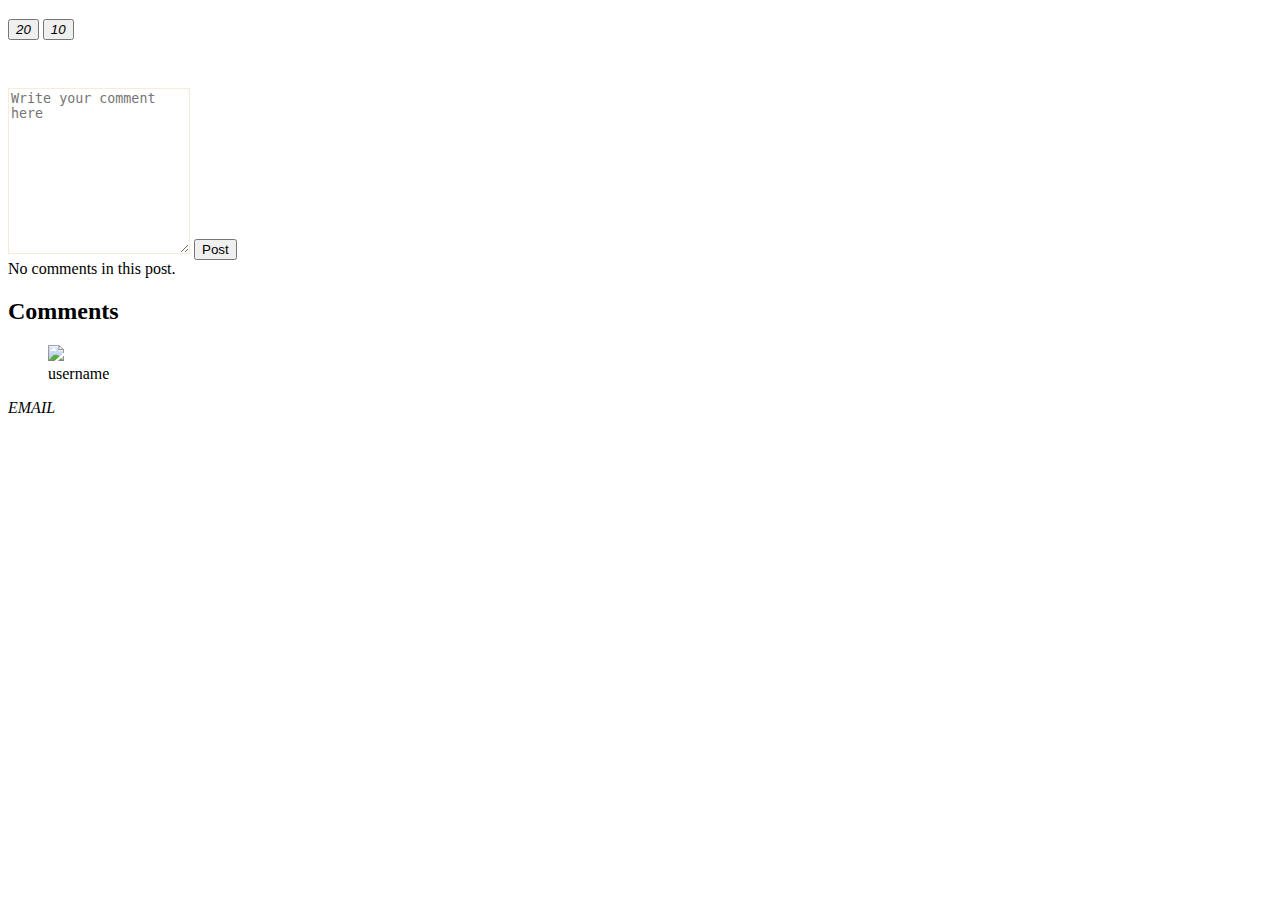
==== src/main/resources/templates/post-details.html @ a4d01c76 "Project initiated." ====
<!DOCTYPE html>
<html>
<head>
<meta charset="UTF-8">
<title>Post Details</title>
<link
	href="https://cdn.jsdelivr.net/npm/bootstrap@5.0.2/dist/css/bootstrap.min.css"
	rel="stylesheet"
	integrity="sha384-EVSTQN3/azprG1Anm3QDgpJLIm9Nao0Yz1ztcQTwFspd3yD65VohhpuuCOmLASjC"
	crossorigin="anonymous">
<script
	src="https://cdn.jsdelivr.net/npm/bootstrap@5.0.2/dist/js/bootstrap.bundle.min.js"
	integrity="sha384-MrcW6ZMFYlzcLA8Nl+NtUVF0sA7MsXsP1UyJoMp4YLEuNSfAP+JcXn/tWtIaxVXM"
	crossorigin="anonymous"></script>
<link rel="stylesheet"
	href="https://cdnjs.cloudflare.com/ajax/libs/font-awesome/5.15.2/css/all.min.css"
	integrity="sha512-HK5fgLBL+xu6dm/Ii3z4xhlSUyZgTT9tuc/hSrtw6uzJOvgRr2a9jyxxT1ely+B+xFAmJKVSTbpM/CuL7qxO8w=="
	crossorigin="anonymous" />
<link rel="stylesheet" href="/css/post-details.css" />
<link rel="stylesheet" href="/css/main.css">
</head>
<body>
	<div th:insert="fragments/navbar :: navbar"></div>
	<div class="container">
		<div class="card post-details" style="width: 40rem;">
			<div class="card-body">
				<h3 class="card-title" th:text="${postDetails.title}"></h3>
				<p class="card-text" th:text="${postDetails.description}"></p>
			</div>
			<div class="like-unlike">
				<button class="dislike">
					<i class="fa fa-thumbs-o-down" id="dislike-btn" aria-hidden="true"></i>
					<em class="like-unlike-count" id="dislike-count">20</em>
				</button>

				<button class="like">
					<i class="fa fa-thumbs-o-up" id="like-btn" aria-hidden="true"></i>
					<em class="like-unlike-count" id="like-count">10</em>
				</button>
			</div>
		</div>

		<!--  Comment Box -->
		<div class="comment" style="margin-top: 3rem">
			<div class="row d-flex align-items-center">

				<div class="col-md-6 comments-section">
					<!--====COMMENT AREA START====-->
					<div class="row" sec:authorize="isAuthenticated()">
						<div class="col-12">

							<form class="comment-form" style="width: 40rem;" method="post"
								th:action="@{'/posts/' + ${postDetails.id} + '/comments' }"
								th:object="${commentDomain}">
								<textarea class="comment-area" name="review"
									style="height: 10rem; border: 1px solid antiquewhite;"
									placeholder="Write your comment here" th:field="*{review}"></textarea>
								<em th:if="${#fields.hasErrors('review')}" th:errors="*{review}"></em>
								<button type="submit" class="btn  comment-btn">Post</button>
							</form>
						</div>
					</div>
				</div>
			</div>
			<div class="row">
			
				<div class="col-md-8 alert alert-danger"
				th:if="${comments.size() <= 0}"
				>
				No comments in this post.
				</div>
			
				<div class="col-md-8" th:if="${comments.size() > 0}">
					<h2 class="page-header">Comments</h2>
					<section class="comment-list">
						<!-- Comment List -->
						<article class="row" th:each="comment : ${comments}">
							<div class="col-md-2 col-sm-2 hidden-xs">
								<figure class="thumbnail">
									<img class="img-responsive" height="100px"
										src="http://www.tangoflooring.ca/wp-content/uploads/2015/07/user-avatar-placeholder.png" />
									<figcaption class="text-center">username</figcaption>
								</figure>
							</div>
							<div class="col-md-10 col-sm-10">
								<div class="panel panel-default arrow left">
									<div class="panel-body">
										<header class="text-left">
											<div class="comment-user">
												<div class="row">
													<div class="col-md-10">
														<i class="fa fa-user"></i><em>EMAIL</em>
													</div>
													<div class="col-md-2">
														<a href="#"> <i class="fa fa-trash-o"></i></a>
													</div>
												</div>
											</div>
											<time class="comment-date">
												<i class="fa fa-clock-o" th:text="${#calendars.format(comment.createdOn,'d MMM yyyy HH:MM')}"></i>
											</time>
										</header>
										<div class="comment-post">
											<p th:text="${comment.review}"></p>
										</div>
									</div>
								</div>
							</div>
						</article>
					</section>
				</div>
			</div>

		</div>
	</div>
</body>
</html>
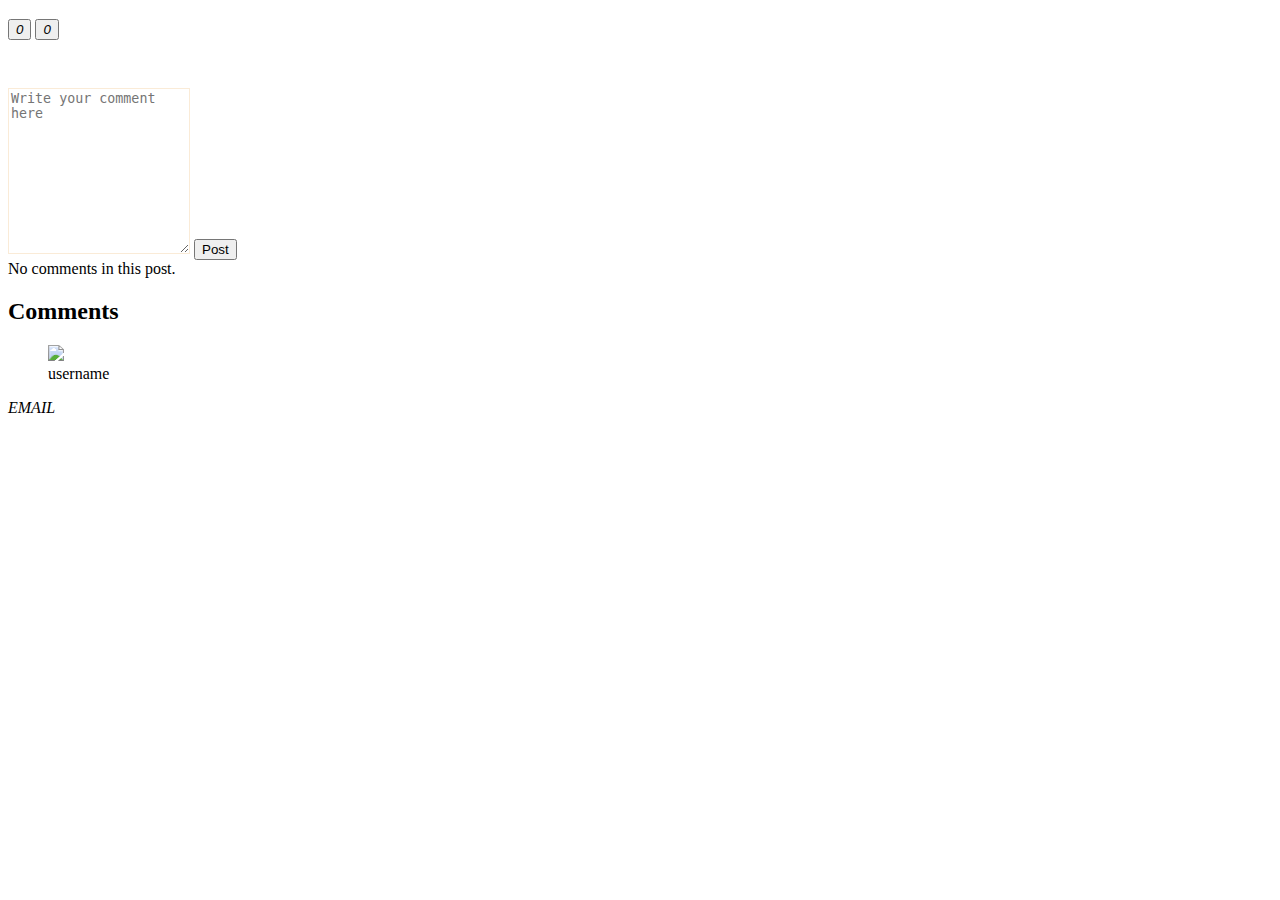
==== commit dbd1c528: "added error file" ====
--- a/src/main/resources/templates/post-details.html
+++ b/src/main/resources/templates/post-details.html
@@ -1,117 +1,187 @@
 <!DOCTYPE html>
 <html>
 <head>
-<meta charset="UTF-8">
-<title>Post Details</title>
-<link
-	href="https://cdn.jsdelivr.net/npm/bootstrap@5.0.2/dist/css/bootstrap.min.css"
-	rel="stylesheet"
-	integrity="sha384-EVSTQN3/azprG1Anm3QDgpJLIm9Nao0Yz1ztcQTwFspd3yD65VohhpuuCOmLASjC"
-	crossorigin="anonymous">
-<script
-	src="https://cdn.jsdelivr.net/npm/bootstrap@5.0.2/dist/js/bootstrap.bundle.min.js"
-	integrity="sha384-MrcW6ZMFYlzcLA8Nl+NtUVF0sA7MsXsP1UyJoMp4YLEuNSfAP+JcXn/tWtIaxVXM"
-	crossorigin="anonymous"></script>
-<link rel="stylesheet"
-	href="https://cdnjs.cloudflare.com/ajax/libs/font-awesome/5.15.2/css/all.min.css"
-	integrity="sha512-HK5fgLBL+xu6dm/Ii3z4xhlSUyZgTT9tuc/hSrtw6uzJOvgRr2a9jyxxT1ely+B+xFAmJKVSTbpM/CuL7qxO8w=="
-	crossorigin="anonymous" />
-<link rel="stylesheet" href="/css/post-details.css" />
-<link rel="stylesheet" href="/css/main.css">
+  <meta charset="UTF-8">
+  <title>Post Details</title>
+  <link
+      href="https://cdn.jsdelivr.net/npm/bootstrap@5.0.2/dist/css/bootstrap.min.css"
+      rel="stylesheet"
+      integrity="sha384-EVSTQN3/azprG1Anm3QDgpJLIm9Nao0Yz1ztcQTwFspd3yD65VohhpuuCOmLASjC"
+      crossorigin="anonymous">
+  <script
+      src="https://cdn.jsdelivr.net/npm/bootstrap@5.0.2/dist/js/bootstrap.bundle.min.js"
+      integrity="sha384-MrcW6ZMFYlzcLA8Nl+NtUVF0sA7MsXsP1UyJoMp4YLEuNSfAP+JcXn/tWtIaxVXM"
+      crossorigin="anonymous"></script>
+  <link rel="stylesheet"
+        href="https://cdnjs.cloudflare.com/ajax/libs/font-awesome/5.15.2/css/all.min.css"
+        integrity="sha512-HK5fgLBL+xu6dm/Ii3z4xhlSUyZgTT9tuc/hSrtw6uzJOvgRr2a9jyxxT1ely+B+xFAmJKVSTbpM/CuL7qxO8w=="
+        crossorigin="anonymous"/>
+  <script src="https://code.jquery.com/jquery-3.6.0.min.js"
+          integrity="sha256-/xUj+3OJU5yExlq6GSYGSHk7tPXikynS7ogEvDej/m4="
+          crossorigin="anonymous"></script>
+  <script src="https://cdn.jsdelivr.net/npm/axios/dist/axios.min.js"></script>
+  <script src="//cdn.jsdelivr.net/npm/sweetalert2@11"></script>
+  <link rel="stylesheet" href="/css/post-details.css"/>
+  <link rel="stylesheet" href="/css/main.css">
 </head>
 <body>
-	<div th:insert="fragments/navbar :: navbar"></div>
-	<div class="container">
-		<div class="card post-details" style="width: 40rem;">
-			<div class="card-body">
-				<h3 class="card-title" th:text="${postDetails.title}"></h3>
-				<p class="card-text" th:text="${postDetails.description}"></p>
-			</div>
-			<div class="like-unlike">
-				<button class="dislike">
-					<i class="fa fa-thumbs-o-down" id="dislike-btn" aria-hidden="true"></i>
-					<em class="like-unlike-count" id="dislike-count">20</em>
-				</button>
+<div th:insert="fragments/navbar :: navbar"></div>
+<div class="container">
+  <div class="card post-details" style="width: 40rem;">
+    <input hidden th:value="${postDetails.id}" id="post-id"/>
+    <div class="card-body">
+      <h3 class="card-title" th:text="${postDetails.title}"></h3>
+      <p class="card-text" th:text="${postDetails.description}"></p>
+    </div>
+    <div class="like-unlike">
+      <button class="dislike" id="dislike-btn">
+        <i class="fa fa-thumbs-o-down" aria-hidden="true"></i>
+        <em class="like-unlike-count" id="dislike-count">0</em>
+      </button>
 
-				<button class="like">
-					<i class="fa fa-thumbs-o-up" id="like-btn" aria-hidden="true"></i>
-					<em class="like-unlike-count" id="like-count">10</em>
-				</button>
-			</div>
-		</div>
+      <button class="like" id="like-btn">
+        <i class="fa fa-thumbs-o-up" aria-hidden="true"></i>
+        <em class="like-unlike-count" id="like-count">0</em>
+      </button>
+    </div>
+  </div>
 
-		<!--  Comment Box -->
-		<div class="comment" style="margin-top: 3rem">
-			<div class="row d-flex align-items-center">
+  <!--  Comment Box -->
+  <div class="comment" style="margin-top: 3rem">
+    <div class="row d-flex align-items-center">
 
-				<div class="col-md-6 comments-section">
-					<!--====COMMENT AREA START====-->
-					<div class="row" sec:authorize="isAuthenticated()">
-						<div class="col-12">
+      <div class="col-md-6 comments-section">
+        <!--====COMMENT AREA START====-->
+        <div class="row" sec:authorize="isAuthenticated()">
+          <div class="col-12">
 
-							<form class="comment-form" style="width: 40rem;" method="post"
-								th:action="@{'/posts/' + ${postDetails.id} + '/comments' }"
-								th:object="${commentDomain}">
+            <form class="comment-form" style="width: 40rem;" method="post"
+                  th:action="@{'/posts/' + ${postDetails.id} + '/comments' }"
+                  th:object="${commentDomain}">
 								<textarea class="comment-area" name="review"
-									style="height: 10rem; border: 1px solid antiquewhite;"
-									placeholder="Write your comment here" th:field="*{review}"></textarea>
-								<em th:if="${#fields.hasErrors('review')}" th:errors="*{review}"></em>
-								<button type="submit" class="btn  comment-btn">Post</button>
-							</form>
-						</div>
-					</div>
-				</div>
-			</div>
-			<div class="row">
-			
-				<div class="col-md-8 alert alert-danger"
-				th:if="${comments.size() <= 0}"
-				>
-				No comments in this post.
-				</div>
-			
-				<div class="col-md-8" th:if="${comments.size() > 0}">
-					<h2 class="page-header">Comments</h2>
-					<section class="comment-list">
-						<!-- Comment List -->
-						<article class="row" th:each="comment : ${comments}">
-							<div class="col-md-2 col-sm-2 hidden-xs">
-								<figure class="thumbnail">
-									<img class="img-responsive" height="100px"
-										src="http://www.tangoflooring.ca/wp-content/uploads/2015/07/user-avatar-placeholder.png" />
-									<figcaption class="text-center">username</figcaption>
-								</figure>
-							</div>
-							<div class="col-md-10 col-sm-10">
-								<div class="panel panel-default arrow left">
-									<div class="panel-body">
-										<header class="text-left">
-											<div class="comment-user">
-												<div class="row">
-													<div class="col-md-10">
-														<i class="fa fa-user"></i><em>EMAIL</em>
-													</div>
-													<div class="col-md-2">
-														<a href="#"> <i class="fa fa-trash-o"></i></a>
-													</div>
-												</div>
-											</div>
-											<time class="comment-date">
-												<i class="fa fa-clock-o" th:text="${#calendars.format(comment.createdOn,'d MMM yyyy HH:MM')}"></i>
-											</time>
-										</header>
-										<div class="comment-post">
-											<p th:text="${comment.review}"></p>
-										</div>
-									</div>
-								</div>
-							</div>
-						</article>
-					</section>
-				</div>
-			</div>
+                          style="height: 10rem; border: 1px solid antiquewhite;"
+                          placeholder="Write your comment here" th:field="*{review}"></textarea>
+              <em th:if="${#fields.hasErrors('review')}" th:errors="*{review}"></em>
+              <button type="submit" class="btn  comment-btn">Post</button>
+            </form>
+          </div>
+        </div>
+      </div>
+    </div>
+    <div class="row">
 
-		</div>
-	</div>
+      <div class="col-md-8 alert alert-danger"
+           th:if="${comments.size() <= 0}"
+      >
+        No comments in this post.
+      </div>
+
+      <div class="col-md-8" th:if="${comments.size() > 0}">
+        <h2 class="page-header">Comments</h2>
+        <section class="comment-list">
+          <!-- Comment List -->
+          <article class="row" th:each="comment : ${comments}">
+            <div class="col-md-2 col-sm-2 hidden-xs">
+              <figure class="thumbnail">
+                <img class="img-responsive" height="100px"
+                     src="http://www.tangoflooring.ca/wp-content/uploads/2015/07/user-avatar-placeholder.png"/>
+                <figcaption class="text-center">username</figcaption>
+              </figure>
+            </div>
+            <div class="col-md-10 col-sm-10">
+              <div class="panel panel-default arrow left">
+                <div class="panel-body">
+                  <header class="text-left">
+                    <div class="comment-user">
+                      <div class="row">
+                        <div class="col-md-10">
+                          <i class="fa fa-user"></i><em>EMAIL</em>
+                        </div>
+                        <div class="col-md-2">
+                          <a href="#"> <i class="fa fa-trash-o"></i></a>
+                        </div>
+                      </div>
+                    </div>
+                    <time class="comment-date">
+                      <i class="fa fa-clock-o"
+                         th:text="${#calendars.format(comment.createdOn,'d MMM yyyy HH:MM')}"></i>
+                    </time>
+                  </header>
+                  <div class="comment-post">
+                    <p th:text="${comment.review}"></p>
+                  </div>
+                </div>
+              </div>
+            </div>
+          </article>
+        </section>
+      </div>
+    </div>
+
+  </div>
+</div>
+<script>
+  $(document).ready(() => {
+    const postId = $("#post-id").val();
+    showPostLikeUnlikeCount(postId);
+    $("#dislike-btn").on('click', () => {
+      const request = {
+        likeUnlike: -1,
+        postId: postId
+      }
+      handleLikeUnlike(request);
+    });
+    $("#like-btn").click(() => {
+      const request = {
+        likeUnlike: 1,
+        postId: postId
+      }
+      handleLikeUnlike(request);
+    });
+  });
+
+  async function showPostLikeUnlikeCount(postId) {
+    const response = await axios.get('/posts/like-unlike/' + postId);
+    $("#like-count").html(response.data.likeCount);
+    $("#dislike-count").html(response.data.unlikeCount);
+
+    if (response.data.userAction === 1) {
+      $("#like-btn").css("background-color", "darkblue");
+      $("#dislike-btn").css("background-color", "");
+    }
+
+    if (response.data.userAction === -1) {
+      $("#dislike-btn").css("background-color", "darkblue");
+      $("#like-btn").css("background-color", "");
+    }
+  }
+
+  async function handleLikeUnlike(request) {
+    const response = await axios.post('/posts/like-unlike', request)
+    .catch(err => {
+      if (err.response.status === 401) {
+        Swal.fire({
+          icon: 'error',
+          title: 'Oops...',
+          text: 'Please Login!',
+          showConfirmButton: false,
+          timer: 1500
+        });
+      }
+      if (err.response.status === 404) {
+        Swal.fire({
+          icon: 'error',
+          title: 'Oops...',
+          text: 'Post not found!',
+          showConfirmButton: false,
+          timer: 1500
+        });
+      }
+    });
+    if (response) {
+      showPostLikeUnlikeCount(request.postId);
+    }
+  }
+</script>
 </body>
 </html>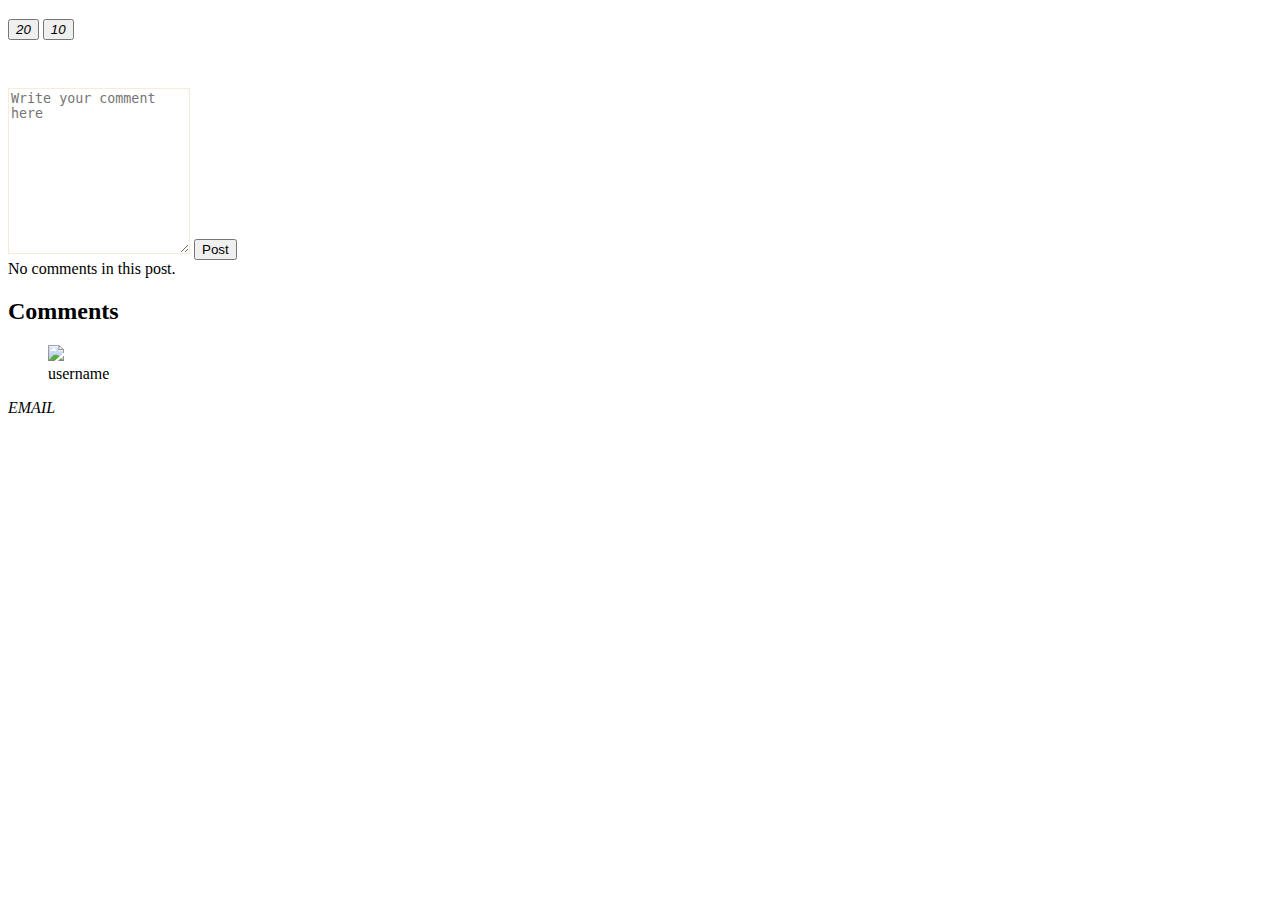
==== commit 4cfca9c4: "changes in ui" ====
--- a/src/main/resources/templates/post-details.html
+++ b/src/main/resources/templates/post-details.html
@@ -16,9 +16,7 @@
         href="https://cdnjs.cloudflare.com/ajax/libs/font-awesome/5.15.2/css/all.min.css"
         integrity="sha512-HK5fgLBL+xu6dm/Ii3z4xhlSUyZgTT9tuc/hSrtw6uzJOvgRr2a9jyxxT1ely+B+xFAmJKVSTbpM/CuL7qxO8w=="
         crossorigin="anonymous"/>
-  <script src="https://code.jquery.com/jquery-3.6.0.min.js"
-          integrity="sha256-/xUj+3OJU5yExlq6GSYGSHk7tPXikynS7ogEvDej/m4="
-          crossorigin="anonymous"></script>
+  <script src="https://ajax.googleapis.com/ajax/libs/jquery/3.6.0/jquery.min.js"></script>
   <script src="https://cdn.jsdelivr.net/npm/axios/dist/axios.min.js"></script>
   <script src="//cdn.jsdelivr.net/npm/sweetalert2@11"></script>
   <link rel="stylesheet" href="/css/post-details.css"/>
@@ -28,20 +26,20 @@
 <div th:insert="fragments/navbar :: navbar"></div>
 <div class="container">
   <div class="card post-details" style="width: 40rem;">
-    <input hidden th:value="${postDetails.id}" id="post-id"/>
     <div class="card-body">
+      <input hidden id="post-id" th:value="${postDetails.id}">
       <h3 class="card-title" th:text="${postDetails.title}"></h3>
       <p class="card-text" th:text="${postDetails.description}"></p>
     </div>
     <div class="like-unlike">
       <button class="dislike" id="dislike-btn">
         <i class="fa fa-thumbs-o-down" aria-hidden="true"></i>
-        <em class="like-unlike-count" id="dislike-count">0</em>
+        <em class="like-unlike-count" id="dislike-count">20</em>
       </button>
 
       <button class="like" id="like-btn">
         <i class="fa fa-thumbs-o-up" aria-hidden="true"></i>
-        <em class="like-unlike-count" id="like-count">0</em>
+        <em class="like-unlike-count" id="like-count">10</em>
       </button>
     </div>
   </div>
@@ -120,45 +118,32 @@
 
   </div>
 </div>
+</body>
 <script>
   $(document).ready(() => {
     const postId = $("#post-id").val();
-    showPostLikeUnlikeCount(postId);
-    $("#dislike-btn").on('click', () => {
-      const request = {
-        likeUnlike: -1,
-        postId: postId
-      }
-      handleLikeUnlike(request);
+    showLikeUnlikeCount(postId);
+
+    $("#dislike-btn").click(() => {
+      console.log("inside dislike button");
+      processLikeUnlike(postId, -1);
     });
+
     $("#like-btn").click(() => {
-      const request = {
-        likeUnlike: 1,
-        postId: postId
-      }
-      handleLikeUnlike(request);
+      console.log("inside like button");
+      processLikeUnlike(postId, 1);
     });
   });
 
-  async function showPostLikeUnlikeCount(postId) {
-    const response = await axios.get('/posts/like-unlike/' + postId);
-    $("#like-count").html(response.data.likeCount);
-    $("#dislike-count").html(response.data.unlikeCount);
-
-    if (response.data.userAction === 1) {
-      $("#like-btn").css("background-color", "darkblue");
-      $("#dislike-btn").css("background-color", "");
-    }
-
-    if (response.data.userAction === -1) {
-      $("#dislike-btn").css("background-color", "darkblue");
-      $("#like-btn").css("background-color", "");
-    }
-  }
-
-  async function handleLikeUnlike(request) {
-    const response = await axios.post('/posts/like-unlike', request)
-    .catch(err => {
+  async function processLikeUnlike(postId, likeUnlike) {
+    try {
+      const response = await axios.post('/posts/like-unlike', {
+        "postId": postId,
+        "likeUnlike": likeUnlike
+      });
+      console.log(response);
+      showLikeUnlikeCount(postId);
+    } catch (err) {
       if (err.response.status === 401) {
         Swal.fire({
           icon: 'error',
@@ -177,11 +162,33 @@
           timer: 1500
         });
       }
-    });
-    if (response) {
-      showPostLikeUnlikeCount(request.postId);
     }
   }
+
+  async function showLikeUnlikeCount(postId) {
+    try {
+      const {data} = await axios.get('/posts/like-unlike/' + postId);
+      $("#dislike-count").text(data.unlikeCount);
+      $("#like-count").text(data.likeCount);
+
+      // User has liked this post
+      if (data.userAction == 1) {
+        $("#like-btn").css('background-color', 'black');
+        $("#dislike-btn").css('background-color', '');
+      }
+
+      // User has disliked this post
+      if (data.userAction == -1) {
+        $("#dislike-btn").css('background-color', 'black');
+        $("#like-btn").css('background-color', '');
+      }
+
+    } catch (err) {
+      console.log(err);
+    }
+  }
+
+  // async => await
+
 </script>
-</body>
 </html>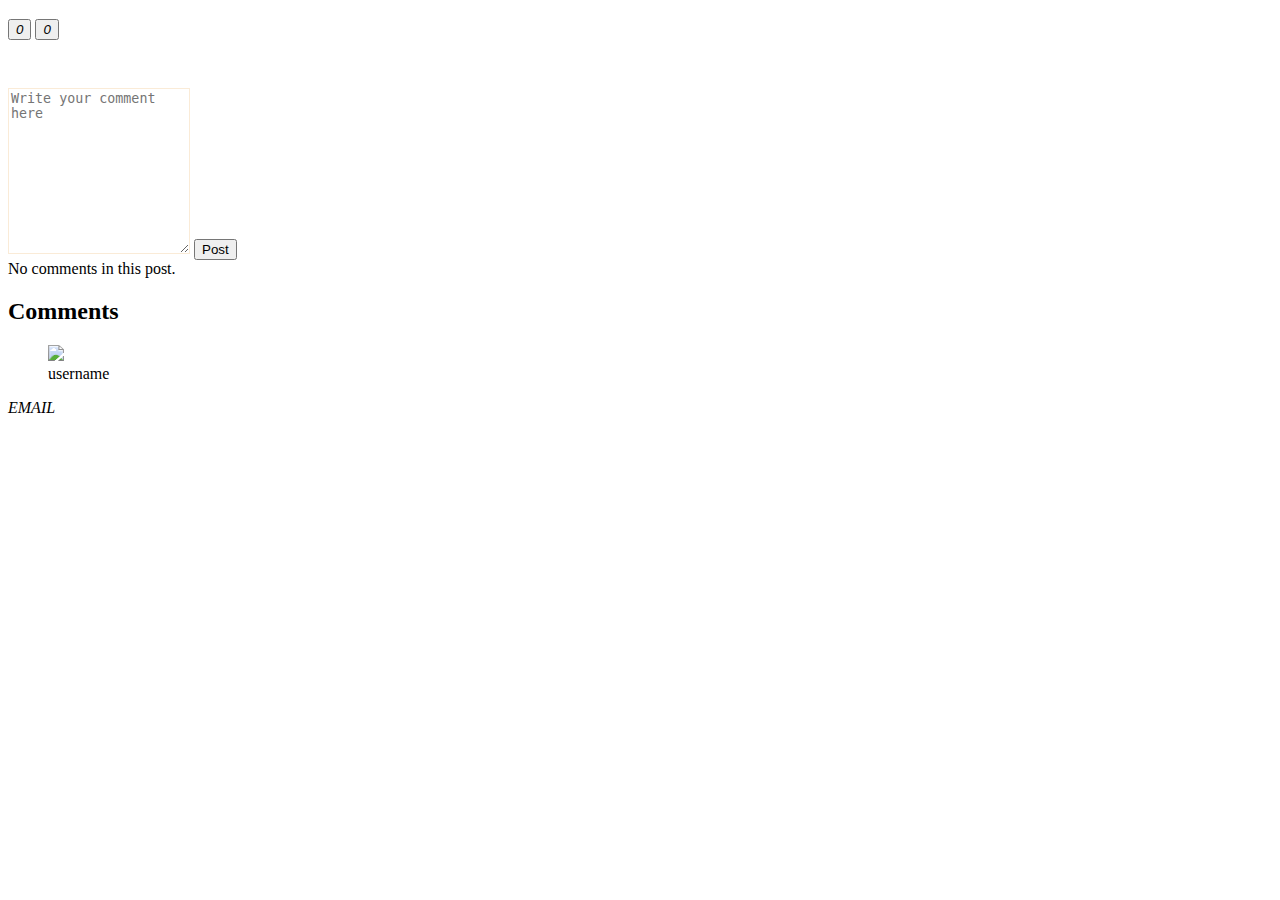
==== commit cff5bccc: "Merge branch 'main' of https://github.com/sijanstha/blog-app-java" ====
--- a/src/main/resources/templates/post-details.html
+++ b/src/main/resources/templates/post-details.html
@@ -16,7 +16,9 @@
         href="https://cdnjs.cloudflare.com/ajax/libs/font-awesome/5.15.2/css/all.min.css"
         integrity="sha512-HK5fgLBL+xu6dm/Ii3z4xhlSUyZgTT9tuc/hSrtw6uzJOvgRr2a9jyxxT1ely+B+xFAmJKVSTbpM/CuL7qxO8w=="
         crossorigin="anonymous"/>
-  <script src="https://ajax.googleapis.com/ajax/libs/jquery/3.6.0/jquery.min.js"></script>
+  <script src="https://code.jquery.com/jquery-3.6.0.min.js"
+          integrity="sha256-/xUj+3OJU5yExlq6GSYGSHk7tPXikynS7ogEvDej/m4="
+          crossorigin="anonymous"></script>
   <script src="https://cdn.jsdelivr.net/npm/axios/dist/axios.min.js"></script>
   <script src="//cdn.jsdelivr.net/npm/sweetalert2@11"></script>
   <link rel="stylesheet" href="/css/post-details.css"/>
@@ -26,20 +28,20 @@
 <div th:insert="fragments/navbar :: navbar"></div>
 <div class="container">
   <div class="card post-details" style="width: 40rem;">
+    <input hidden th:value="${postDetails.id}" id="post-id"/>
     <div class="card-body">
-      <input hidden id="post-id" th:value="${postDetails.id}">
       <h3 class="card-title" th:text="${postDetails.title}"></h3>
       <p class="card-text" th:text="${postDetails.description}"></p>
     </div>
     <div class="like-unlike">
       <button class="dislike" id="dislike-btn">
         <i class="fa fa-thumbs-o-down" aria-hidden="true"></i>
-        <em class="like-unlike-count" id="dislike-count">20</em>
+        <em class="like-unlike-count" id="dislike-count">0</em>
       </button>
 
       <button class="like" id="like-btn">
         <i class="fa fa-thumbs-o-up" aria-hidden="true"></i>
-        <em class="like-unlike-count" id="like-count">10</em>
+        <em class="like-unlike-count" id="like-count">0</em>
       </button>
     </div>
   </div>
@@ -118,32 +120,45 @@
 
   </div>
 </div>
-</body>
 <script>
   $(document).ready(() => {
     const postId = $("#post-id").val();
-    showLikeUnlikeCount(postId);
-
-    $("#dislike-btn").click(() => {
-      console.log("inside dislike button");
-      processLikeUnlike(postId, -1);
+    showPostLikeUnlikeCount(postId);
+    $("#dislike-btn").on('click', () => {
+      const request = {
+        likeUnlike: -1,
+        postId: postId
+      }
+      handleLikeUnlike(request);
     });
-
     $("#like-btn").click(() => {
-      console.log("inside like button");
-      processLikeUnlike(postId, 1);
+      const request = {
+        likeUnlike: 1,
+        postId: postId
+      }
+      handleLikeUnlike(request);
     });
   });
 
-  async function processLikeUnlike(postId, likeUnlike) {
-    try {
-      const response = await axios.post('/posts/like-unlike', {
-        "postId": postId,
-        "likeUnlike": likeUnlike
-      });
-      console.log(response);
-      showLikeUnlikeCount(postId);
-    } catch (err) {
+  async function showPostLikeUnlikeCount(postId) {
+    const response = await axios.get('/posts/like-unlike/' + postId);
+    $("#like-count").html(response.data.likeCount);
+    $("#dislike-count").html(response.data.unlikeCount);
+
+    if (response.data.userAction === 1) {
+      $("#like-btn").css("background-color", "darkblue");
+      $("#dislike-btn").css("background-color", "");
+    }
+
+    if (response.data.userAction === -1) {
+      $("#dislike-btn").css("background-color", "darkblue");
+      $("#like-btn").css("background-color", "");
+    }
+  }
+
+  async function handleLikeUnlike(request) {
+    const response = await axios.post('/posts/like-unlike', request)
+    .catch(err => {
       if (err.response.status === 401) {
         Swal.fire({
           icon: 'error',
@@ -162,33 +177,11 @@
           timer: 1500
         });
       }
+    });
+    if (response) {
+      showPostLikeUnlikeCount(request.postId);
     }
   }
-
-  async function showLikeUnlikeCount(postId) {
-    try {
-      const {data} = await axios.get('/posts/like-unlike/' + postId);
-      $("#dislike-count").text(data.unlikeCount);
-      $("#like-count").text(data.likeCount);
-
-      // User has liked this post
-      if (data.userAction == 1) {
-        $("#like-btn").css('background-color', 'black');
-        $("#dislike-btn").css('background-color', '');
-      }
-
-      // User has disliked this post
-      if (data.userAction == -1) {
-        $("#dislike-btn").css('background-color', 'black');
-        $("#like-btn").css('background-color', '');
-      }
-
-    } catch (err) {
-      console.log(err);
-    }
-  }
-
-  // async => await
-
 </script>
+</body>
 </html>